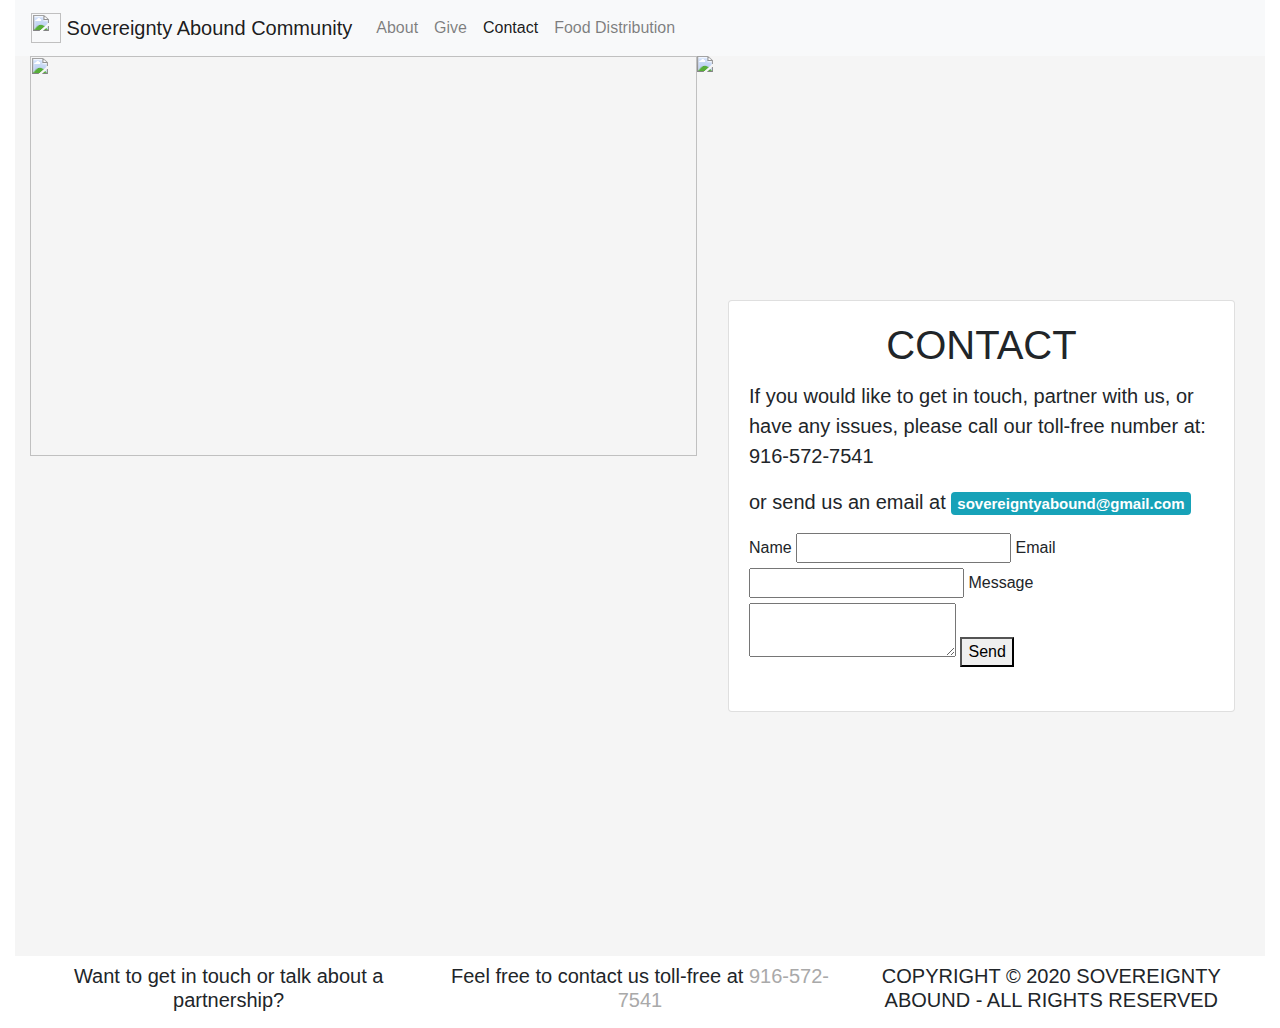
==== contact.html @ a4849184 "testing emailjs pt 2" ====
<!DOCTYPE html>
<html lang="en">

<head>
	<meta charset="UTF-8">
	<meta name="viewport" content="width=device-width, initial-scale=1.0">
	<meta http-equiv="X-UA-Compatible" content="ie=edge">

	<link rel="stylesheet" href="https://stackpath.bootstrapcdn.com/bootstrap/4.5.2/css/bootstrap.min.css" integrity="sha384-JcKb8q3iqJ61gNV9KGb8thSsNjpSL0n8PARn9HuZOnIxN0hoP+VmmDGMN5t9UJ0Z" crossorigin="anonymous">

	<title>Contact</title>
	<script src="script.js"></script>
	<script type="text/javascript" src="https://cdn.jsdelivr.net/npm/emailjs-com@2/dist/email.min.js"></script>
	<script type="text/javascript">

	(function() {
	emailjs.init("user_FykTWLAhFbJxzrG37pQCq");
	})();

	</script>
</head>

<body>
		<div class="container-fluid">
			<div class="row">
				<div class="col">
					<nav class="navbar navbar-expand-lg navbar-light bg-light">
						<a class="navbar-brand" href="index.html">
							<img src="./public/LOGO.jpg" width="30" height="30" class="d-inline-block align-top" alt="" loading="lazy">
							Sovereignty Abound Community
						</a>
						<button class="navbar-toggler" type="button" data-toggle="collapse" data-target="#navbarNavDropdown" aria-controls="navbarNavDropdown" aria-expanded="false" aria-label="Toggle navigation">
							<span class="navbar-toggler-icon"></span>
						</button>
						<div class="collapse navbar-collapse" id="navbarNavDropdown">
							<ul class="navbar-nav">

								<li class="nav-item">
									<a class="nav-link" href="index.html">About<span class="sr-only">(current)</span></a>
								</li>
								<li class="nav-item">
									<a class="nav-link" href="engage.html">Give</a>
								</li>
								<li class="nav-item active">
									<a class="nav-link" href="contact.html">Contact</a>
								</li>
								<li class="nav-item">
									<a class="nav-link" href="food.html">Food Distribution</a>
								</li>


							</ul>
						</div>
					</nav>
				</div>

			</div>


			<div class="col-sm-3">
				<img style="height: 400px; width: 667px; float: left;" src="./public/contactImage.jpg">
			</div>
			<div class="col-sm-9">
				<img style="height: 500px; float: left;" src="./public/contactImage2.jpg">
			</div>
			<div class="container-fluid vh-100 " style="background-color: whitesmoke;">
				<div class="row vh-100">
					<div class="col d-flex align-items-center justify-content-center flex-column bg-contact">
						<div class="card bg-card-contact">
							<div class="card-body">
								<h1 class="card-title d-flex justify-content-center">
									CONTACT
								</h1>
								<p class="lead">
									If you would like to get in touch, partner with us, or have any issues, please call our toll-free number at:

									<br>
									916-572-7541
									<br>

								</p>
								<p class="lead">
									or send us an email at
									<a href="mailto:sovereigntyabound@gmail.com" target="_blank" class="badge badge-info">
										sovereigntyabound@gmail.com</a>

								</p>
								<form id="contact-form">
									<input type="hidden" name="contact_number">
									<label>Name</label>
									<input type="text" name="user_name">
									<label>Email</label>
									<input type="email" name="user_email">
									<label>Message</label>
									<textarea name="message"></textarea>
									<button onclick='sendMail()'>Send</button>
								</form>
								<br />

							</div>
						</div>
					</div>
				</div>
			</div>

		<footer>
			<div class="container-fluid">
				<div class="row p-2">
					<div class="col-md d-flex text-center justify-content-center align-items-center">
						<h5>Want to get in touch or talk about a partnership?</h5>
					</div>
					<div class="col-md d-flex text-center justify-content-center align-items-center">
						<h5>
							Feel free to contact us toll-free at
							<span style="color:darkgrey">
								916-572-7541
							</span>
						</h5>
					</div>
					<div class="col-md d-flex text-center justify-content-center align-items-center">
						<h5>
							COPYRIGHT © 2020 SOVEREIGNTY ABOUND - ALL RIGHTS RESERVED
						</h5>
					</div>

				</div>
			</div>
		</footer>
		</div>
</body>

</html>
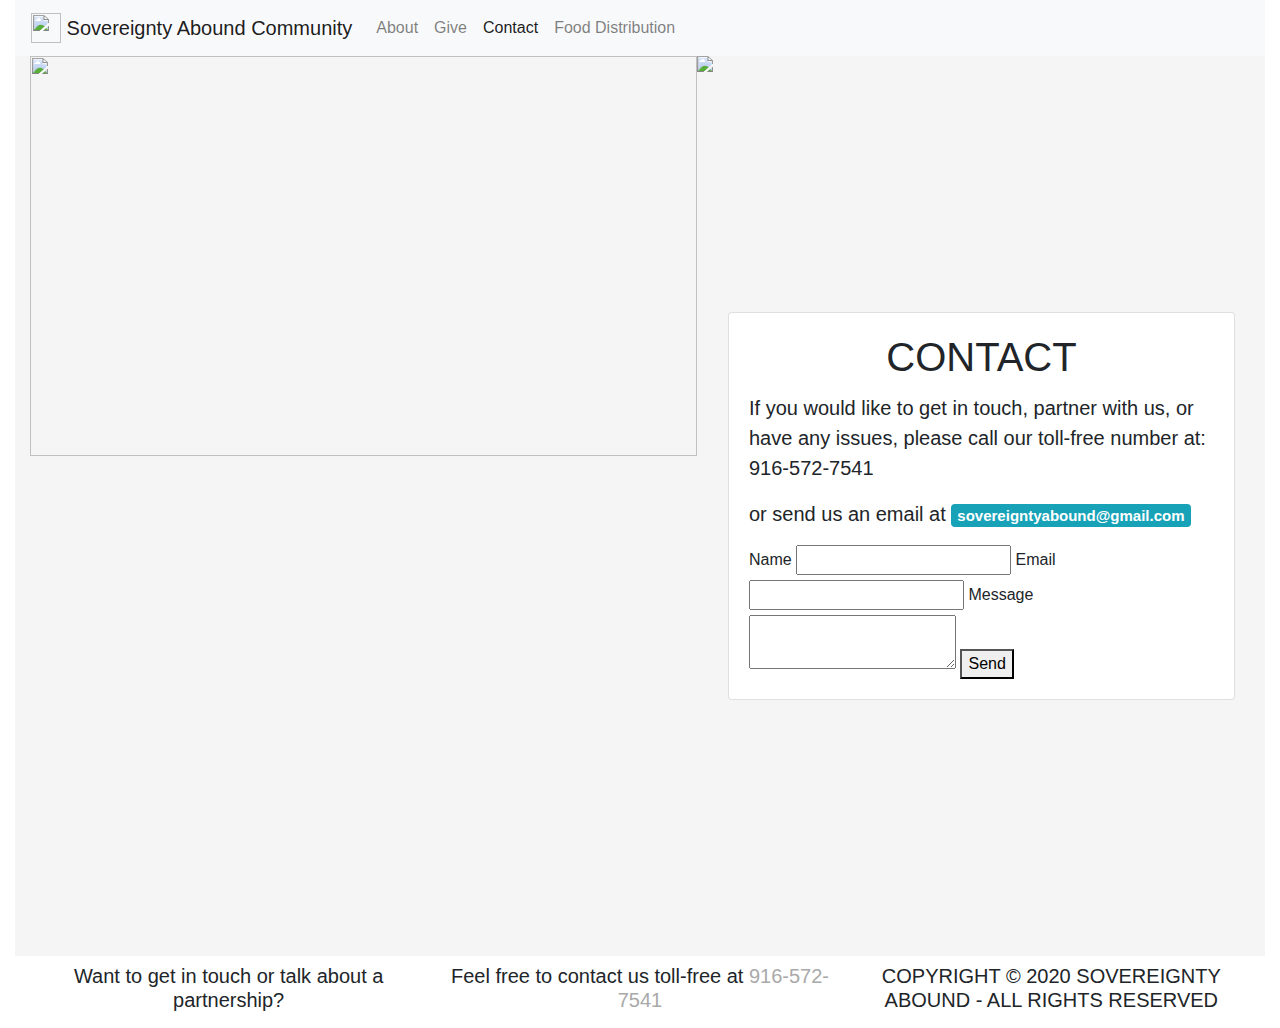
==== commit 976d2b95: "found an error pt. 6" ====
--- a/contact.html
+++ b/contact.html
@@ -85,16 +85,13 @@
 										sovereigntyabound@gmail.com</a>
 
 								</p>
-								<form id="contact-form">
-									<input type="hidden" name="contact_number">
 									<label>Name</label>
-									<input type="text" name="user_name">
+									<input type="text" id="user_name">
 									<label>Email</label>
-									<input type="email" name="user_email">
+									<input type="email" id="user_email">
 									<label>Message</label>
-									<textarea name="message"></textarea>
+									<textarea id="message"></textarea>
 									<button onclick='sendMail()'>Send</button>
-								</form>
 								<br />
 
 							</div>
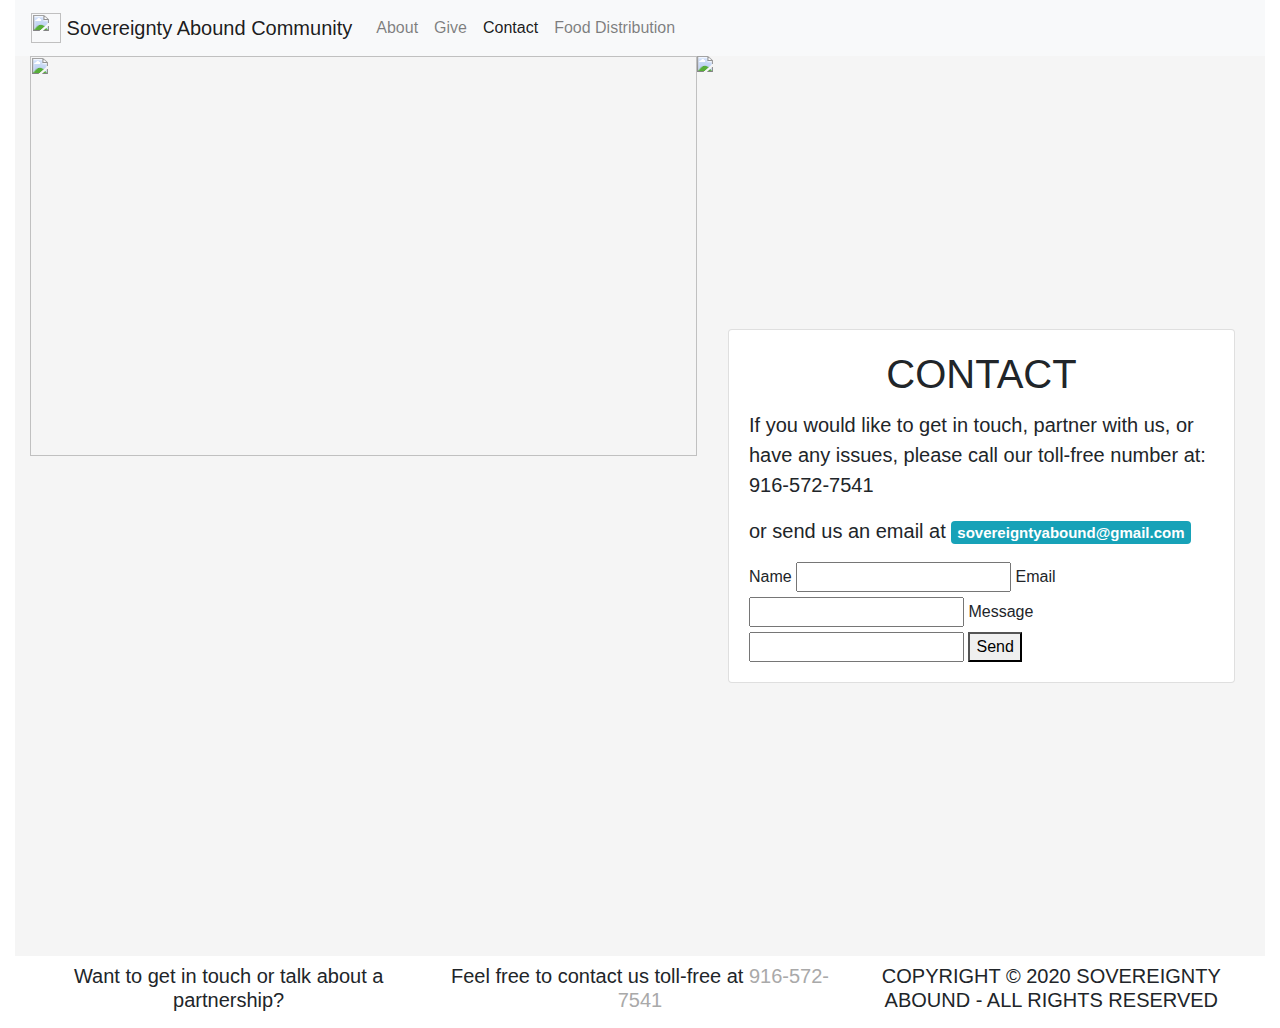
==== commit c844ff61: "pt. 7" ====
--- a/contact.html
+++ b/contact.html
@@ -88,10 +88,10 @@
 									<label>Name</label>
 									<input type="text" id="user_name">
 									<label>Email</label>
-									<input type="email" id="user_email">
+									<input type="text" id="user_email">
 									<label>Message</label>
-									<textarea id="message"></textarea>
-									<button onclick='sendMail()'>Send</button>
+									<input type="text" id="message">
+									<button onclick="sendMail()">Send</button>
 								<br />
 
 							</div>
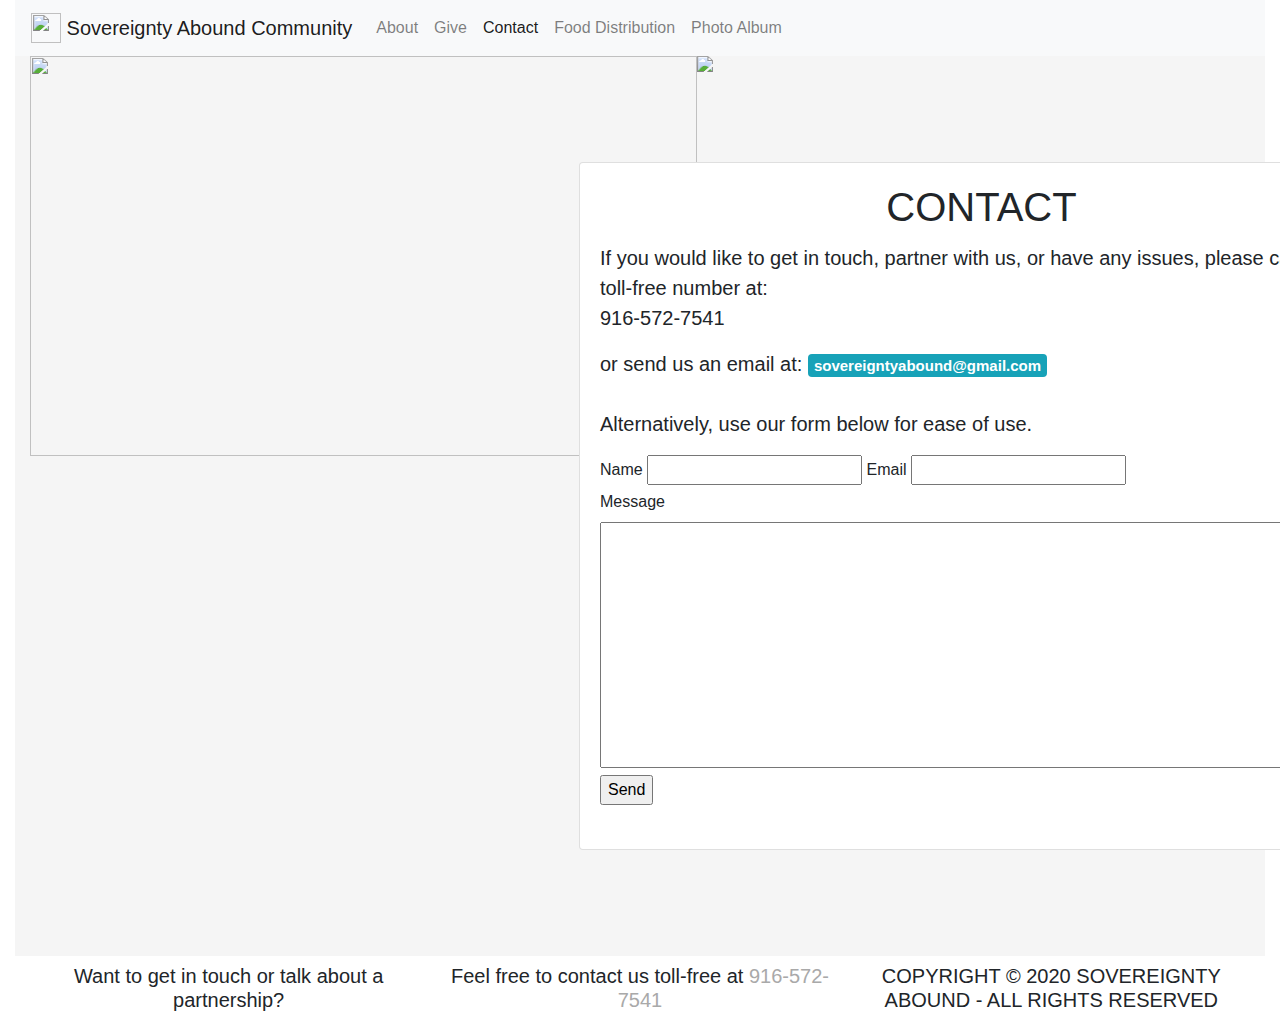
==== commit bff5f290: "carousel starter" ====
--- a/contact.html
+++ b/contact.html
@@ -47,6 +47,9 @@
 								<li class="nav-item">
 									<a class="nav-link" href="food.html">Food Distribution</a>
 								</li>
+								<li class="nav-item">
+									<a class="nav-link" href="album.html">Photo Album</a>
+								</li>
 
 
 							</ul>
@@ -80,18 +83,35 @@
 
 								</p>
 								<p class="lead">
-									or send us an email at
+									or send us an email at:
 									<a href="mailto:sovereigntyabound@gmail.com" target="_blank" class="badge badge-info">
 										sovereigntyabound@gmail.com</a>
+									</br>
+								</br>
+									Alternatively, use our form below for ease of use.
 
 								</p>
-									<label>Name</label>
+								<!-- old code for emailjs submission-->
+									<!-- <label>Name</label>
 									<input type="text" id="user_name">
 									<label>Email</label>
-									<input type="text" id="user_email">
+									<input type="email" id="user_email">
 									<label>Message</label>
-									<input type="text" id="message">
-									<button onclick="sendMail()">Send</button>
+									<textarea id="message"></textarea>
+									<button onclick='sendMail()'>Send</button> -->
+
+									<form id="contact-form">
+										<input type="hidden" name="contact_number">
+										<label>Name</label>
+										<input type="text" name="user_name">
+										<label>Email</label>
+										<input type="email" name="user_email">
+									</br>
+										<label>Message</label>
+										<textarea rows="10" cols="80" name="message"></textarea>
+									</br>
+										<input type="submit" value="Send">
+									</form>
 								<br />
 
 							</div>
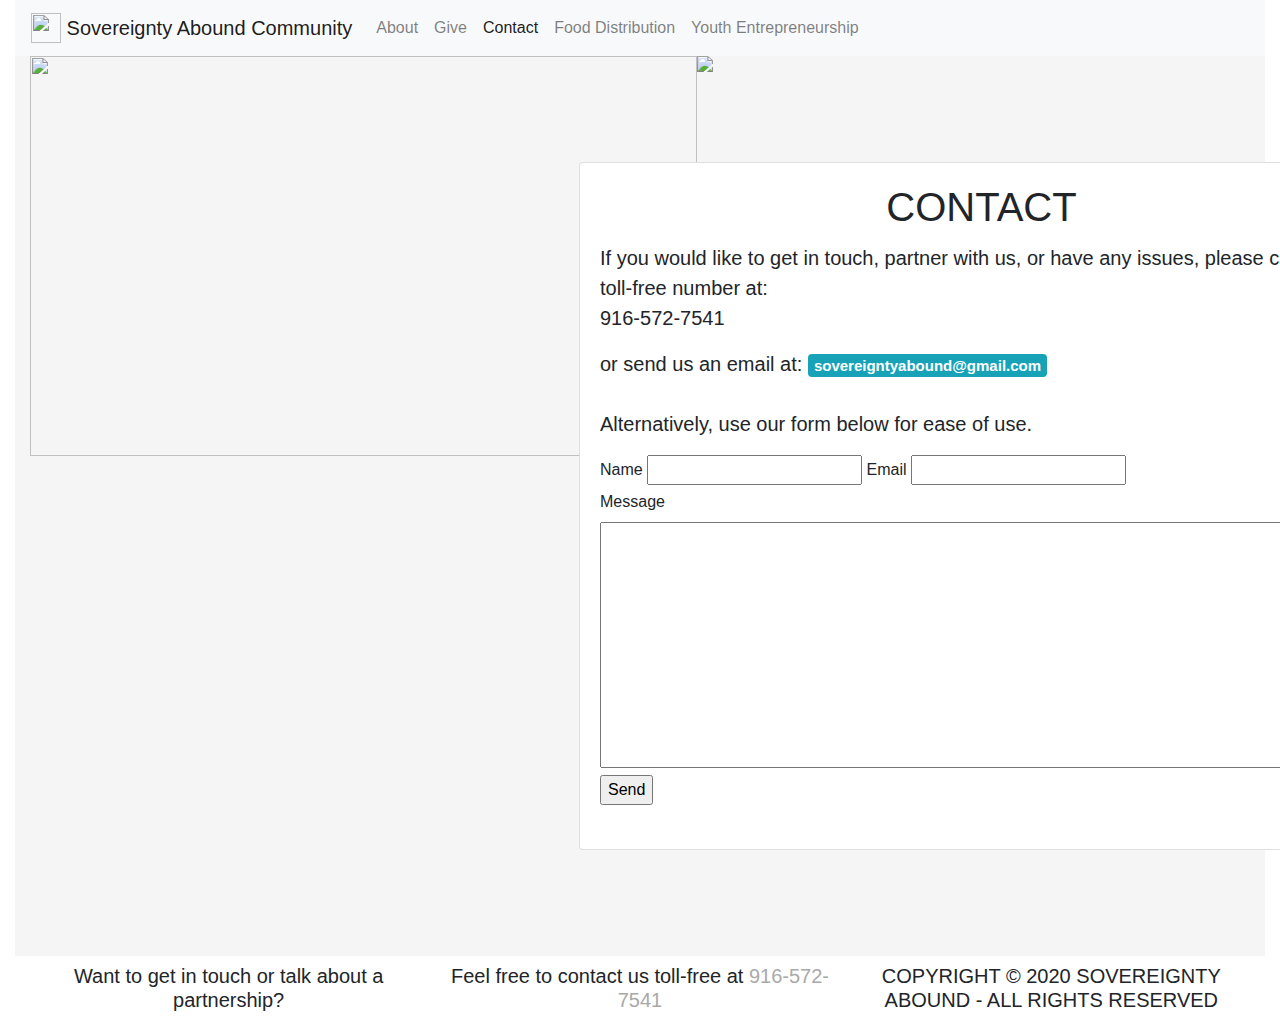
==== commit b80a37eb: "youth entrepreneurship page added" ====
--- a/contact.html
+++ b/contact.html
@@ -48,7 +48,7 @@
 									<a class="nav-link" href="food.html">Food Distribution</a>
 								</li>
 								<li class="nav-item">
-									<a class="nav-link" href="album.html">Photo Album</a>
+									<a class="nav-link" href="youth.html">Youth Entrepreneurship</a>
 								</li>
 
 
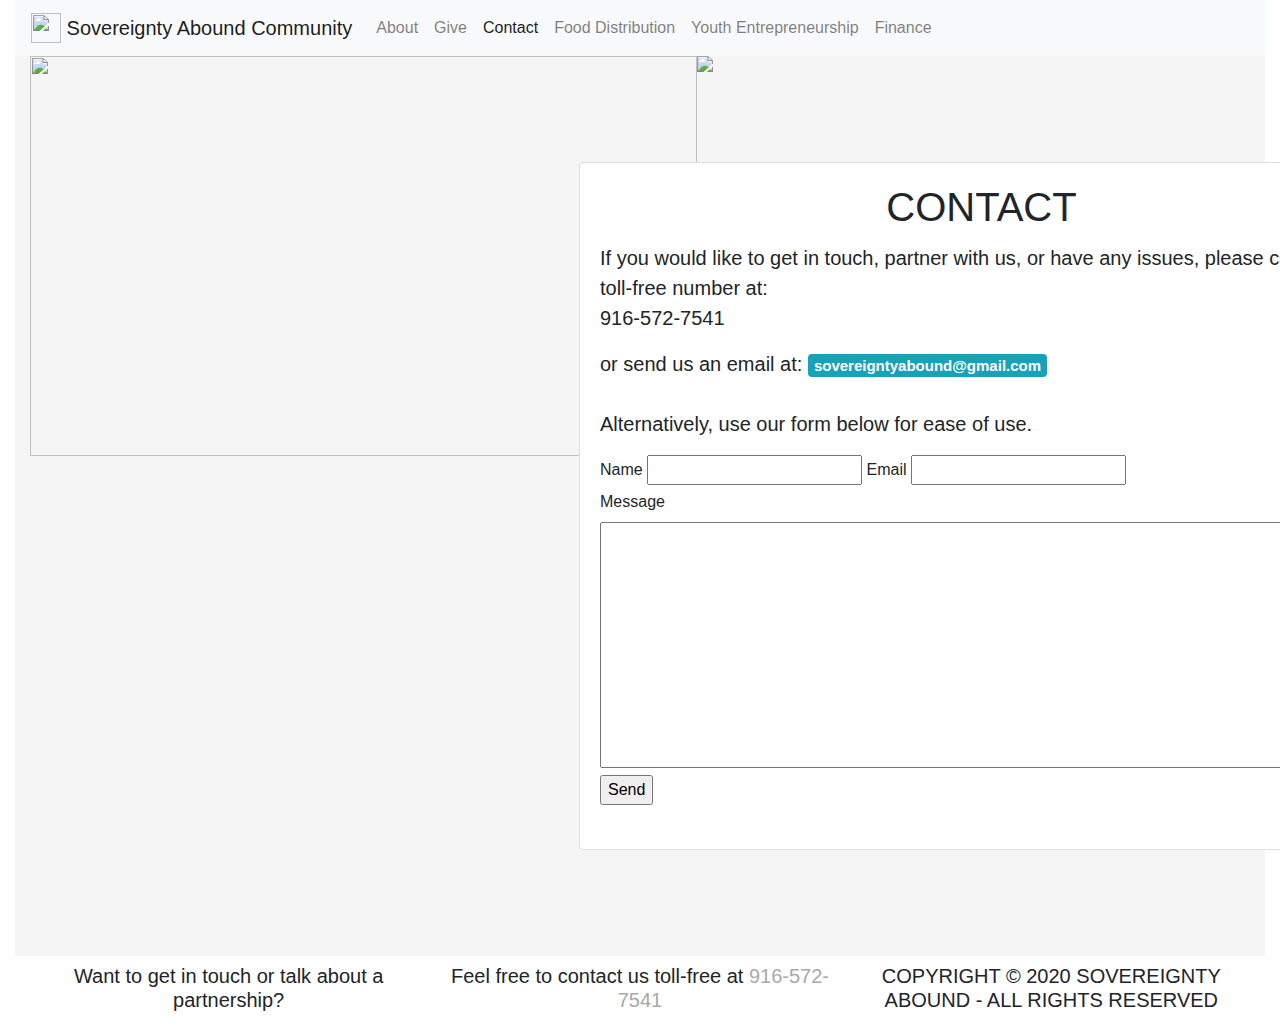
==== commit a76af854: "added finance page" ====
--- a/contact.html
+++ b/contact.html
@@ -50,6 +50,9 @@
 								<li class="nav-item">
 									<a class="nav-link" href="youth.html">Youth Entrepreneurship</a>
 								</li>
+								<li class="nav-item">
+									<a class="nav-link" href="finance.html">Finance</a>
+								  </li>
 
 
 							</ul>
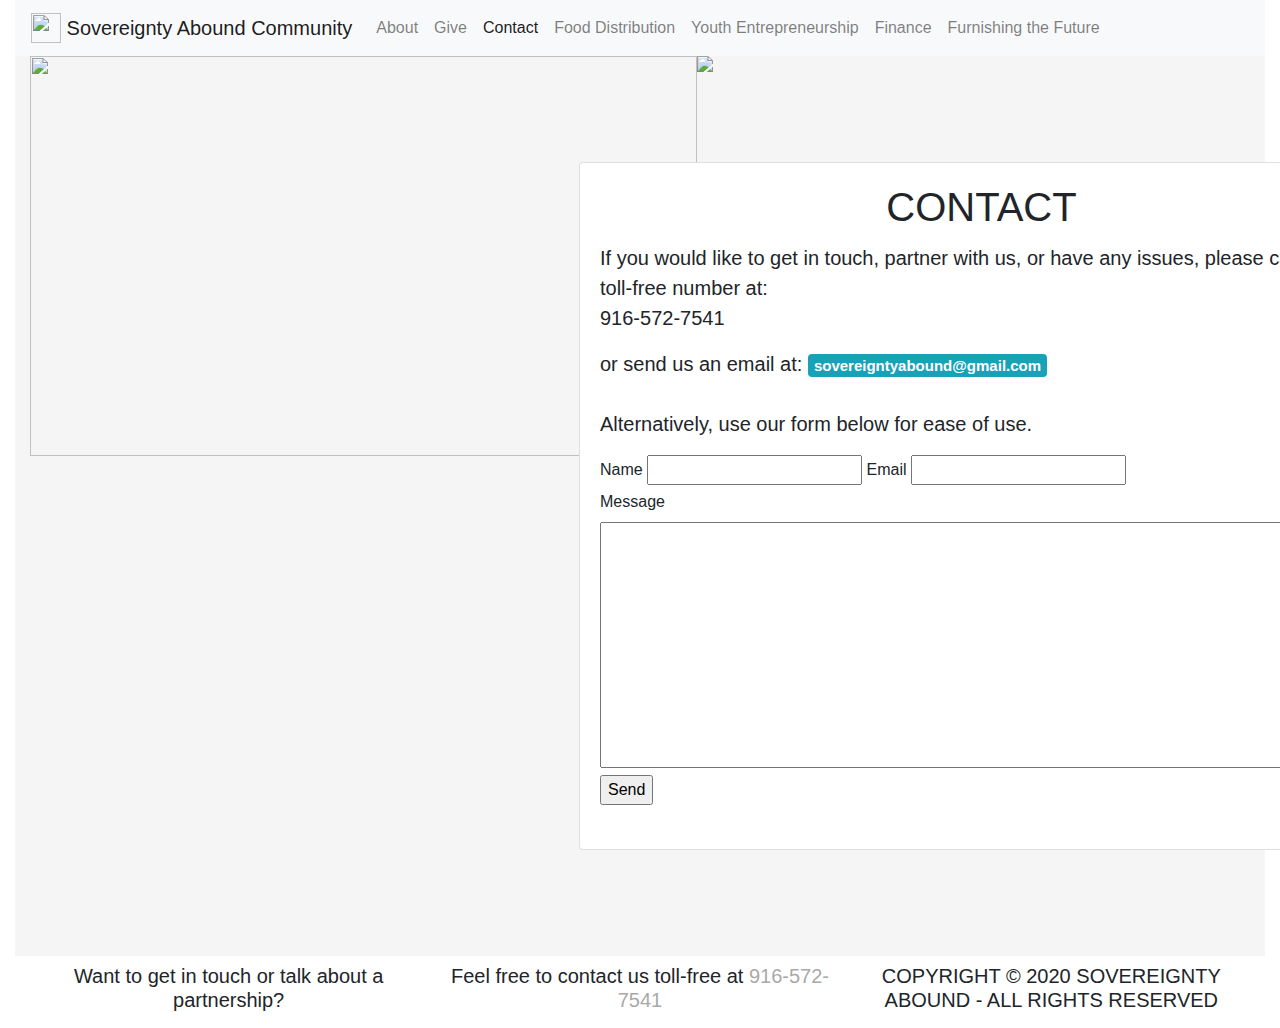
==== commit f65e0195: "added furniture page" ====
--- a/contact.html
+++ b/contact.html
@@ -29,10 +29,8 @@
 							<img src="./public/LOGO.jpg" width="30" height="30" class="d-inline-block align-top" alt="" loading="lazy">
 							Sovereignty Abound Community
 						</a>
-						<button class="navbar-toggler" type="button" data-toggle="collapse" data-target="#navbarNavDropdown" aria-controls="navbarNavDropdown" aria-expanded="false" aria-label="Toggle navigation">
-							<span class="navbar-toggler-icon"></span>
-						</button>
-						<div class="collapse navbar-collapse" id="navbarNavDropdown">
+						
+						<div >
 							<ul class="navbar-nav">
 
 								<li class="nav-item">
@@ -52,6 +50,9 @@
 								</li>
 								<li class="nav-item">
 									<a class="nav-link" href="finance.html">Finance</a>
+								  </li>
+								  <li class="nav-item">
+									<a class="nav-link" href="furniture.html">Furnishing the Future</a>
 								  </li>
 
 
